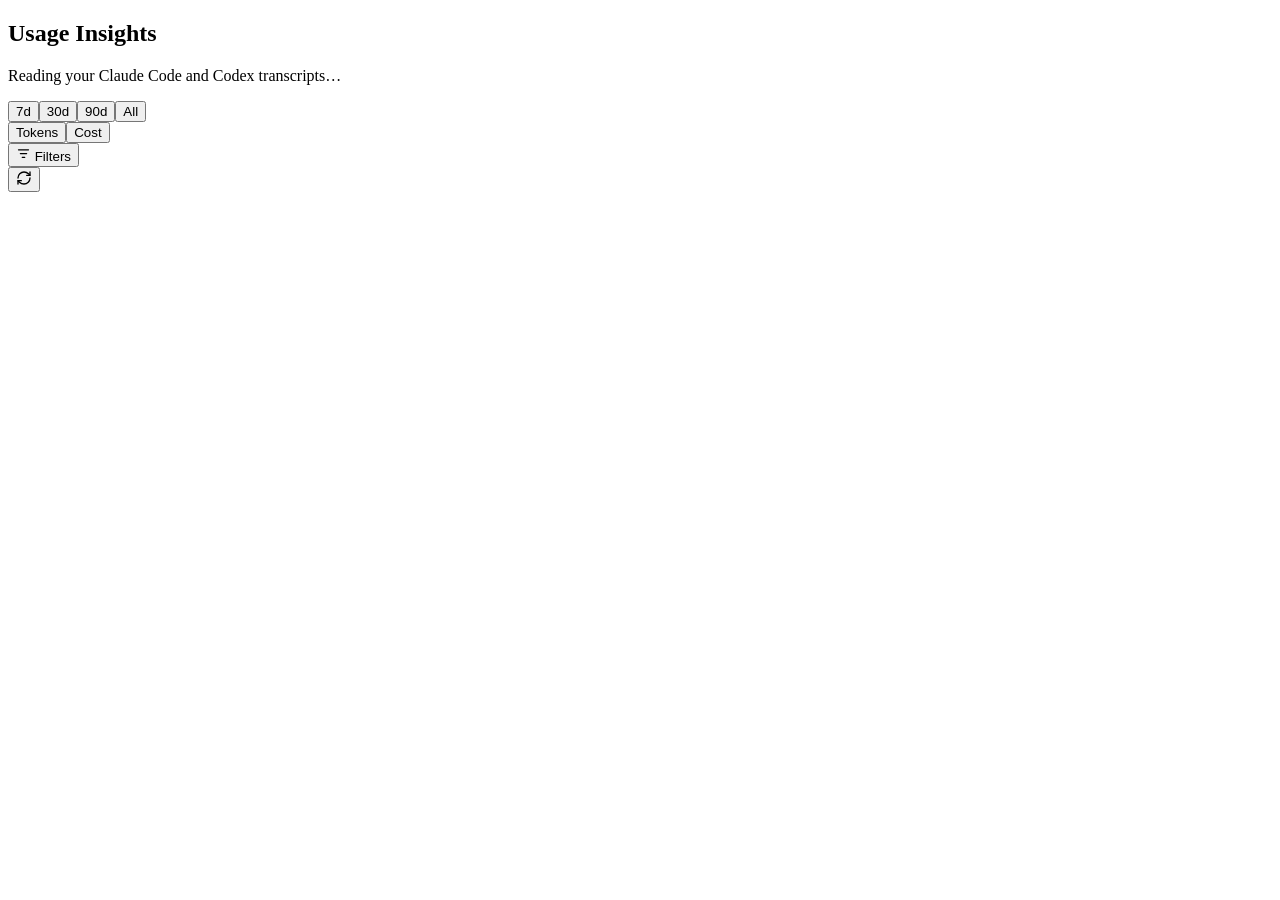
==== src/panel/panel.html @ d92bee0d "feat: Usage Insights plugin for Orca Charts and pixel art for Claude Code and Codex usage: daily and" ====
<!doctype html>
<html lang="en">
<head>
<meta charset="utf-8">
<meta name="viewport" content="width=device-width, initial-scale=1">
<meta http-equiv="Content-Security-Policy" content="default-src 'none'; connect-src 'none'; script-src 'unsafe-inline'; style-src 'unsafe-inline'; img-src data:; font-src data:; base-uri 'none'; form-action 'none'">
<title>Usage Insights</title>
<style>/* PANEL_STYLES */</style>
</head>
<body>
<main id="app" aria-busy="true">
  <section class="hero">
    <div id="banner" class="banner-wrap"></div>
    <div class="hero-text">
      <h1>Usage Insights</h1>
      <p id="updated" class="muted">Reading your Claude Code and Codex transcripts…</p>
    </div>
    <div class="hero-stat"><strong id="hero-total"></strong><span id="hero-sub" class="muted"></span></div>
  </section>

  <nav class="controls" aria-label="Filters">
    <div class="seg" role="radiogroup" aria-label="Range" id="ranges">
      <button role="radio" data-range="7d" aria-checked="true">7d</button><button role="radio" data-range="30d" aria-checked="false" tabindex="-1">30d</button><button role="radio" data-range="90d" aria-checked="false" tabindex="-1">90d</button><button role="radio" data-range="all" aria-checked="false" tabindex="-1">All</button>
    </div>
    <div class="seg" role="radiogroup" aria-label="Measure" id="metric">
      <button role="radio" data-metric="tokens" aria-checked="true">Tokens</button><button role="radio" data-metric="cost" aria-checked="false" tabindex="-1">Cost</button>
    </div>
    <div class="filters-wrap">
      <button class="filter-btn" id="filters-btn" aria-haspopup="dialog" aria-expanded="false" aria-controls="filters-pop">
        <svg viewBox="0 0 24 24" width="15" height="15" fill="none" stroke="currentColor" stroke-width="2" stroke-linecap="round" stroke-linejoin="round" aria-hidden="true"><path d="M4 6h16M7 12h10M10 18h4"/></svg>
        Filters<span class="count" id="filters-count" hidden></span>
      </button>
      <div class="popover" id="filters-pop" role="dialog" aria-label="Filters" hidden>
        <section class="pop-section">
          <h3 class="pop-title" id="scope-title">Sessions</h3>
          <div class="opt-list" role="radiogroup" aria-labelledby="scope-title" id="scope">
            <button role="radio" data-scope="all" aria-checked="true"><span class="dot" aria-hidden="true"></span><span><b>All sessions</b><small>Everything on the sources below</small></span></button>
            <button role="radio" data-scope="worktrees" aria-checked="false" tabindex="-1"><span class="dot" aria-hidden="true"></span><span><b>Orca worktrees only</b><small>Sessions that ran inside a worktree</small></span></button>
          </div>
        </section>
        <section class="pop-section" id="sec-providers" hidden>
          <h3 class="pop-title" id="providers-title">Provider</h3>
          <div class="opt-list" role="radiogroup" aria-labelledby="providers-title" id="providers"></div>
        </section>
        <section class="pop-section" id="sec-hosts" hidden>
          <h3 class="pop-title" id="hosts-title">Machine</h3>
          <div class="opt-list" role="radiogroup" aria-labelledby="hosts-title" id="hosts"></div>
        </section>
        <section class="pop-section">
          <label class="toggle"><input type="checkbox" id="cache" checked> Include cache tokens</label>
        </section>
        <footer class="pop-foot"><button class="link-btn" id="filters-reset">Reset filters</button><button class="link-btn" id="filters-done">Done</button></footer>
      </div>
    </div>
    <div class="chips" id="chips" aria-label="Active filters"></div>
    <button class="icon-btn" id="refresh" title="Rescan transcripts" aria-label="Rescan transcripts"><svg viewBox="0 0 24 24" width="16" height="16" fill="none" stroke="currentColor" stroke-width="2" stroke-linecap="round" stroke-linejoin="round" aria-hidden="true"><path d="M3 12a9 9 0 0 1 9-9 9.75 9.75 0 0 1 6.74 2.74L21 8"/><path d="M21 3v5h-5"/><path d="M21 12a9 9 0 0 1-9 9 9.75 9.75 0 0 1-6.74-2.74L3 16"/><path d="M8 16H3v5"/></svg></button>
  </nav>

  <p id="status" class="status" role="status" hidden></p>
  <p id="notice" class="notice" role="status" hidden></p>
  <section id="sources" class="sources" aria-label="Sources" hidden></section>
  <div id="skeleton" class="skeleton" aria-hidden="true">
    <div class="sk-tiles"><i></i><i></i><i></i><i></i><i></i><i></i></div>
    <i class="sk-card tall"></i><i class="sk-card"></i>
  </div>
  <p id="live" class="sr-only" aria-live="polite"></p>

  <section id="content" hidden>
    <div class="tiles" id="tiles"></div>

    <article class="card">
      <div class="overview">
        <div class="ov-left">
          <div class="ov-total" id="ov-total">—</div>
          <p class="muted" id="ov-sessions"></p>
          <ul class="prov-list" id="ov-providers"></ul>
          <ul class="prov-list host-list" id="ov-hosts" hidden></ul>
          <div class="totals" id="totals"></div>
        </div>
        <div class="ov-right">
          <header><h2 id="trend-title">Daily by provider</h2></header>
          <div id="trend"></div>
        </div>
      </div>
      <h2 class="sub-h">Tokens by type</h2>
      <div id="typebar"></div>
      <ul class="legend" id="type-legend"></ul>
    </article>

    <article class="card">
      <header><h2>Daily usage</h2><p class="muted" id="daily-sub"></p></header>
      <div id="daily"></div>
      <ul class="legend" id="daily-legend"></ul>
    </article>

    <div class="grid-2">
      <article class="card">
        <header><h2>Activity</h2><span class="pill" id="peak"></span></header>
        <p class="muted">Last 26 weeks, all providers in the filter.</p>
        <div id="calendar" class="scroll-x"></div>
        <div class="scale"><span class="muted">Less</span><i class="cell q0"></i><i class="cell q1"></i><i class="cell q2"></i><i class="cell q3"></i><i class="cell q4"></i><span class="muted">More</span></div>
      </article>
      <article class="card">
        <header><h2>Rhythm</h2></header>
        <p class="muted">When you work, by weekday and hour.</p>
        <div id="punch" class="scroll-x"></div>
      </article>
    </div>

    <article class="card">
      <header><h2>Breakdown</h2>
        <div class="seg" role="radiogroup" aria-label="Breakdown by" id="bd-mode"><button role="radio" data-mode="model" aria-checked="true">By model</button><button role="radio" data-mode="day" aria-checked="false" tabindex="-1">By day</button></div>
      </header>
      <div class="table-wrap"><table class="bd" id="breakdown"></table></div>
    </article>

    <div class="grid-2">
      <article class="card">
        <header><h2>Token mix</h2></header>
        <div class="mix"><div id="donut"></div><ul class="legend legend-col" id="mix-legend"></ul></div>
      </article>
      <article class="card">
        <header><h2>Projects</h2></header>
        <div id="projects"></div>
      </article>
    </div>

    <p class="footnote muted">Read from Claude Code and Codex transcripts on this machine and the folders and SSH hosts in Settings. No data is sent anywhere else. Cost is an estimate at list API prices.</p>
  </section>
  <div id="tip" class="tip" role="tooltip" hidden></div>
</main>
<script>/* PANEL_SCRIPT */</script>
</body>
</html>
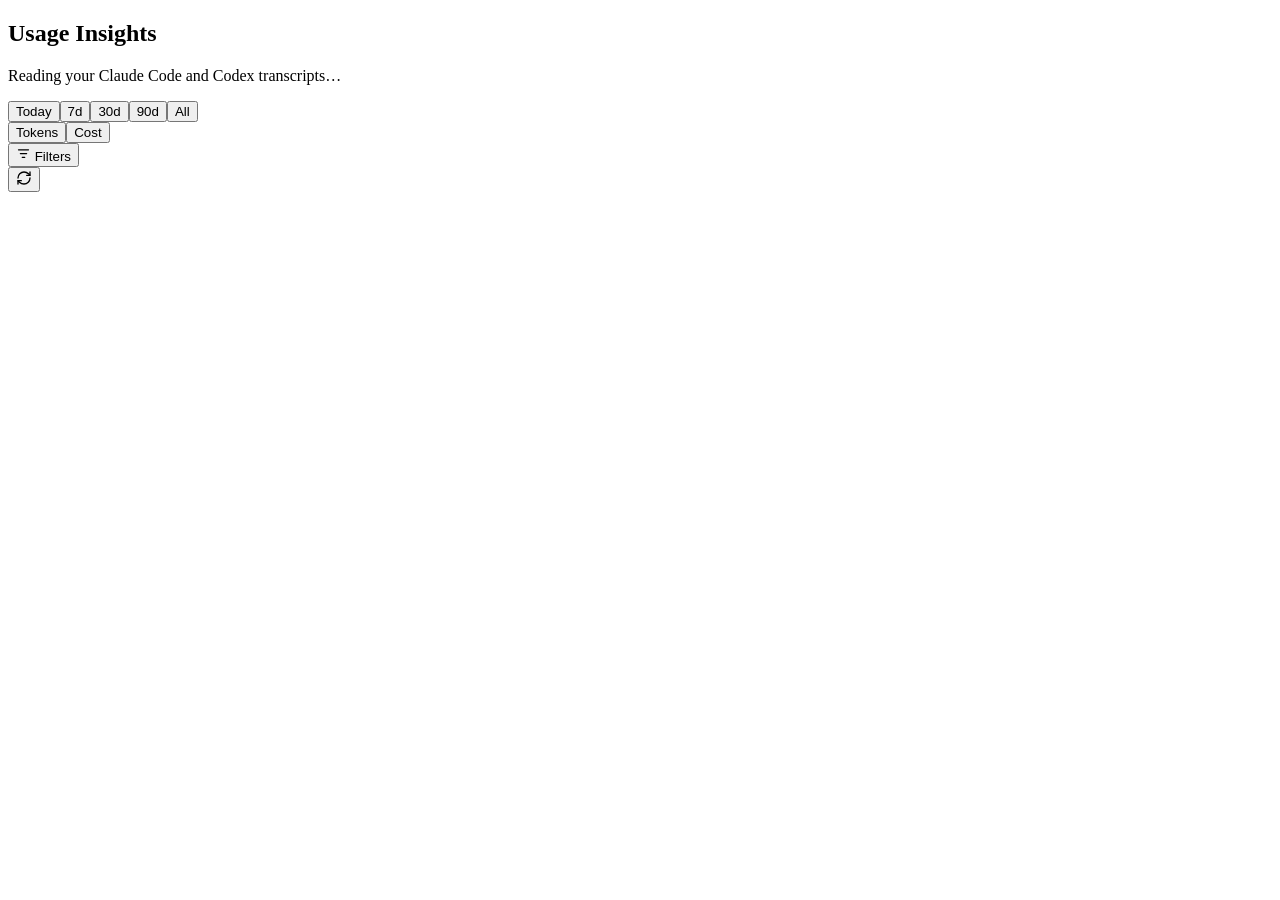
==== commit e944e1d3: "feat: add Today range for usage breakdowns" ====
--- a/src/panel/panel.html
+++ b/src/panel/panel.html
@@ -20,7 +20,7 @@
 
   <nav class="controls" aria-label="Filters">
     <div class="seg" role="radiogroup" aria-label="Range" id="ranges">
-      <button role="radio" data-range="7d" aria-checked="true">7d</button><button role="radio" data-range="30d" aria-checked="false" tabindex="-1">30d</button><button role="radio" data-range="90d" aria-checked="false" tabindex="-1">90d</button><button role="radio" data-range="all" aria-checked="false" tabindex="-1">All</button>
+      <button role="radio" data-range="1d" aria-checked="false" tabindex="-1">Today</button><button role="radio" data-range="7d" aria-checked="true">7d</button><button role="radio" data-range="30d" aria-checked="false" tabindex="-1">30d</button><button role="radio" data-range="90d" aria-checked="false" tabindex="-1">90d</button><button role="radio" data-range="all" aria-checked="false" tabindex="-1">All</button>
     </div>
     <div class="seg" role="radiogroup" aria-label="Measure" id="metric">
       <button role="radio" data-metric="tokens" aria-checked="true">Tokens</button><button role="radio" data-metric="cost" aria-checked="false" tabindex="-1">Cost</button>
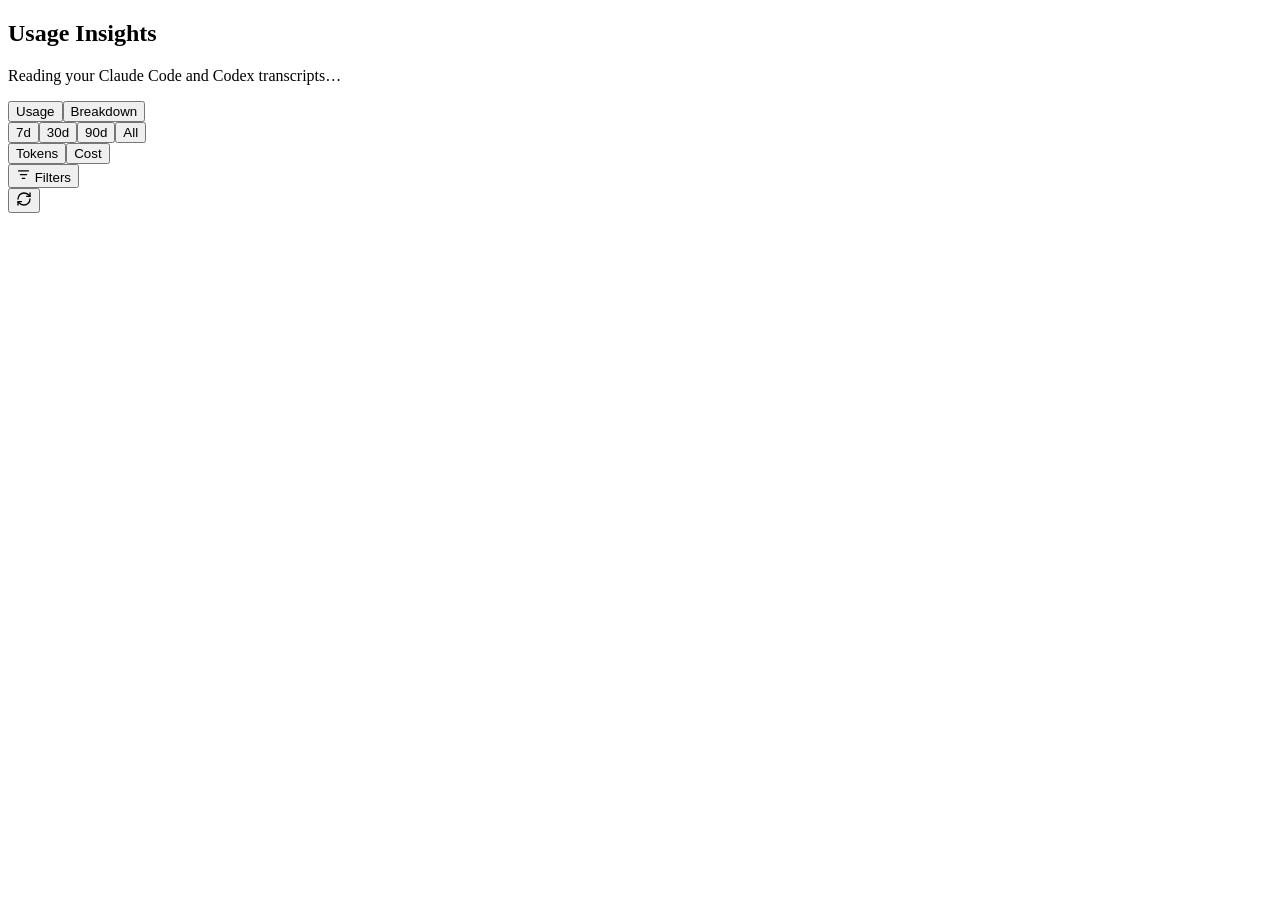
==== commit 0b0944a7: "1.2.0: Breakdown, price sync, faster record store Breakdown view: splits the Usage total by bucket, " ====
--- a/src/panel/panel.html
+++ b/src/panel/panel.html
@@ -19,8 +19,11 @@
   </section>
 
   <nav class="controls" aria-label="Filters">
+    <div class="seg" role="radiogroup" aria-label="View" id="view">
+      <button role="radio" data-view="usage" aria-checked="true">Usage</button><button role="radio" data-view="breakdown" aria-checked="false" tabindex="-1">Breakdown</button>
+    </div>
     <div class="seg" role="radiogroup" aria-label="Range" id="ranges">
-      <button role="radio" data-range="1d" aria-checked="false" tabindex="-1">Today</button><button role="radio" data-range="7d" aria-checked="true">7d</button><button role="radio" data-range="30d" aria-checked="false" tabindex="-1">30d</button><button role="radio" data-range="90d" aria-checked="false" tabindex="-1">90d</button><button role="radio" data-range="all" aria-checked="false" tabindex="-1">All</button>
+      <button role="radio" data-range="7d" aria-checked="true">7d</button><button role="radio" data-range="30d" aria-checked="false" tabindex="-1">30d</button><button role="radio" data-range="90d" aria-checked="false" tabindex="-1">90d</button><button role="radio" data-range="all" aria-checked="false" tabindex="-1">All</button>
     </div>
     <div class="seg" role="radiogroup" aria-label="Measure" id="metric">
       <button role="radio" data-metric="tokens" aria-checked="true">Tokens</button><button role="radio" data-metric="cost" aria-checked="false" tabindex="-1">Cost</button>
@@ -46,7 +49,7 @@
           <h3 class="pop-title" id="hosts-title">Machine</h3>
           <div class="opt-list" role="radiogroup" aria-labelledby="hosts-title" id="hosts"></div>
         </section>
-        <section class="pop-section">
+        <section class="pop-section" id="sec-cache">
           <label class="toggle"><input type="checkbox" id="cache" checked> Include cache tokens</label>
         </section>
         <footer class="pop-foot"><button class="link-btn" id="filters-reset">Reset filters</button><button class="link-btn" id="filters-done">Done</button></footer>
@@ -58,6 +61,7 @@
 
   <p id="status" class="status" role="status" hidden></p>
   <p id="notice" class="notice" role="status" hidden></p>
+  <p id="note" class="notice note" hidden></p>
   <section id="sources" class="sources" aria-label="Sources" hidden></section>
   <div id="skeleton" class="skeleton" aria-hidden="true">
     <div class="sk-tiles"><i></i><i></i><i></i><i></i><i></i><i></i></div>
@@ -108,8 +112,8 @@
     </div>
 
     <article class="card">
-      <header><h2>Breakdown</h2>
-        <div class="seg" role="radiogroup" aria-label="Breakdown by" id="bd-mode"><button role="radio" data-mode="model" aria-checked="true">By model</button><button role="radio" data-mode="day" aria-checked="false" tabindex="-1">By day</button></div>
+      <header><h2>Ranking</h2>
+        <div class="seg" role="radiogroup" aria-label="Rank by" id="bd-mode"><button role="radio" data-mode="model" aria-checked="true">By model</button><button role="radio" data-mode="day" aria-checked="false" tabindex="-1">By day</button></div>
       </header>
       <div class="table-wrap"><table class="bd" id="breakdown"></table></div>
     </article>
@@ -125,8 +129,43 @@
       </article>
     </div>
 
-    <p class="footnote muted">Read from Claude Code and Codex transcripts on this machine and the folders and SSH hosts in Settings. No data is sent anywhere else. Cost is an estimate at list API prices.</p>
+    <p class="footnote muted">Read from Claude Code and Codex transcripts on this machine and the folders and SSH hosts in Settings. No usage data is sent anywhere. Cost is an estimate at list API prices.</p>
   </section>
+  <section id="bd" aria-label="Breakdown" hidden>
+    <p id="bd-status" class="status" role="status" hidden></p>
+    <button id="bd-stale" class="stale" hidden>New usage since this view · Update</button>
+    <div id="bd-body" hidden>
+      <article class="card" id="bd-head"></article>
+      <article class="card">
+        <header><h2>Where it went</h2><span class="muted small">Projects › folders › files, commands and tools</span></header>
+        <nav class="crumbs" id="bd-crumbs" aria-label="Location"></nav>
+        <div id="bd-tree"></div>
+      </article>
+      <section aria-labelledby="bd-find-title" class="findings-wrap">
+        <h2 id="bd-find-title">Patterns worth a look</h2>
+        <p class="muted small">Each card is one pattern and what it cost. They overlap, so they don't add up. Explain gives you a prompt for your own agent to find the cause.</p>
+        <div class="findings" id="bd-findings"></div>
+      </section>
+      <article class="card" id="bd-not" hidden></article>
+      <p class="footnote muted" id="bd-foot"></p>
+    </div>
+  </section>
+
+  <section id="prices" class="prices" aria-label="Prices" hidden></section>
+
+  <dialog id="sync-dlg" aria-labelledby="sync-title">
+    <header><h2 id="sync-title">Sync prices</h2><button class="icon-btn" data-close aria-label="Close">✕</button></header>
+    <p class="muted small">Fetches public price lists from LiteLLM and models.dev. Nothing about your usage is sent. Only the rows you tick are applied, and Undo puts the previous prices back.</p>
+    <div id="sync-body" class="dlg-body"></div>
+    <footer><button class="btn" data-close>Cancel</button><button class="btn primary" id="sync-apply" disabled>Apply ticked</button></footer>
+  </dialog>
+
+  <dialog id="explain-dlg" aria-labelledby="explain-title">
+    <header><h2 id="explain-title">Explain this pattern</h2><button class="icon-btn" data-close aria-label="Close">✕</button></header>
+    <p class="muted small">Paste this into Claude Code or Codex in any folder. The agent reads the transcript excerpts listed in the prompt and sends them to its model provider, like any other file it reads.</p>
+    <textarea id="explain-text" readonly rows="12" spellcheck="false" aria-label="Prompt"></textarea>
+    <footer><span class="muted small" id="explain-size"></span><button class="btn" data-close>Close</button><button class="btn primary" id="explain-copy">Copy prompt</button></footer>
+  </dialog>
   <div id="tip" class="tip" role="tooltip" hidden></div>
 </main>
 <script>/* PANEL_SCRIPT */</script>
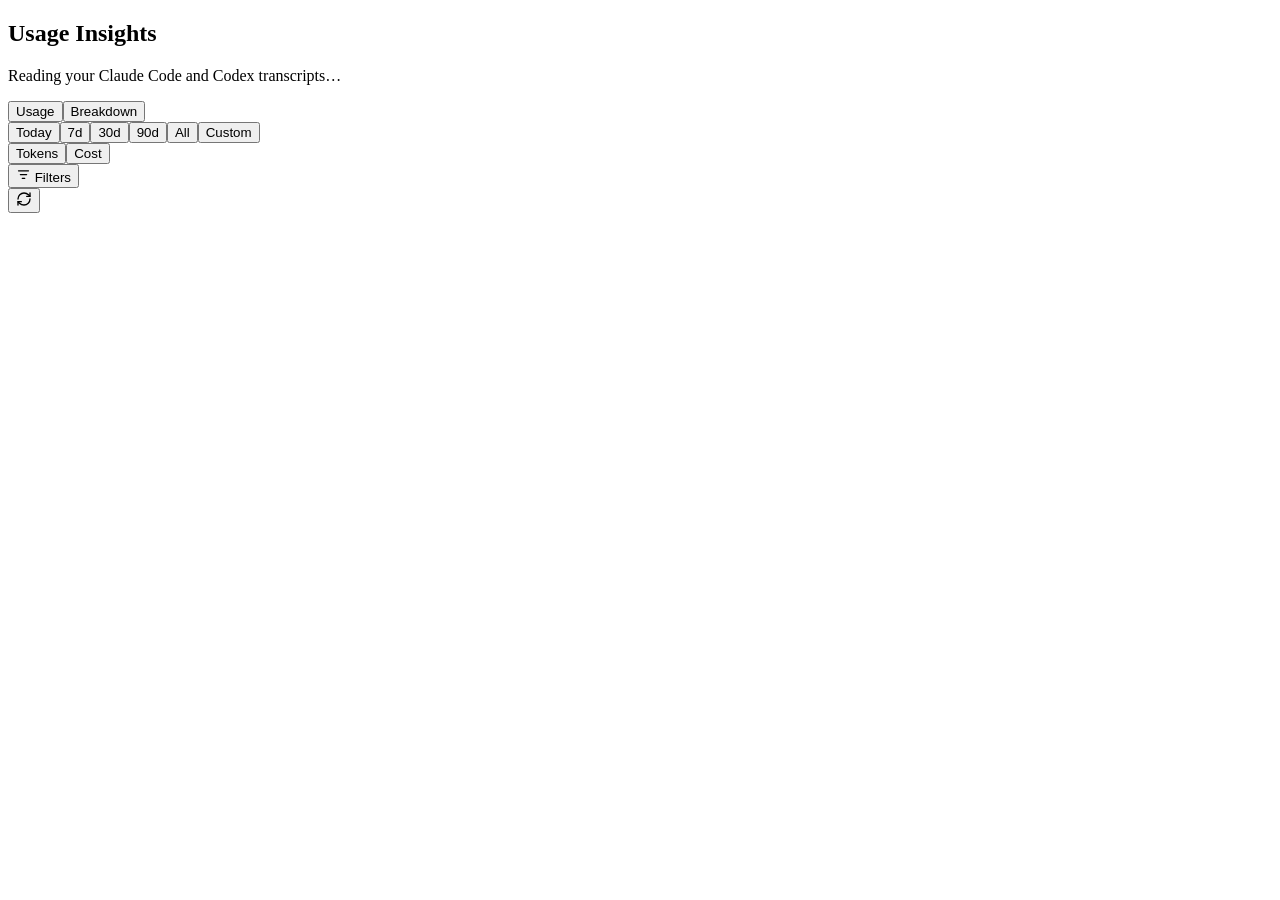
==== commit e691eff9: "feat: Today and custom ranges, model filter and Date × model ranking in the panel Today is the defau" ====
--- a/src/panel/panel.html
+++ b/src/panel/panel.html
@@ -23,7 +23,7 @@
       <button role="radio" data-view="usage" aria-checked="true">Usage</button><button role="radio" data-view="breakdown" aria-checked="false" tabindex="-1">Breakdown</button>
     </div>
     <div class="seg" role="radiogroup" aria-label="Range" id="ranges">
-      <button role="radio" data-range="7d" aria-checked="true">7d</button><button role="radio" data-range="30d" aria-checked="false" tabindex="-1">30d</button><button role="radio" data-range="90d" aria-checked="false" tabindex="-1">90d</button><button role="radio" data-range="all" aria-checked="false" tabindex="-1">All</button>
+      <button role="radio" data-range="1d" aria-checked="true">Today</button><button role="radio" data-range="7d" aria-checked="false" tabindex="-1">7d</button><button role="radio" data-range="30d" aria-checked="false" tabindex="-1">30d</button><button role="radio" data-range="90d" aria-checked="false" tabindex="-1">90d</button><button role="radio" data-range="all" aria-checked="false" tabindex="-1">All</button><button role="radio" data-range="custom" aria-checked="false" tabindex="-1" aria-controls="custom-range">Custom</button>
     </div>
     <div class="seg" role="radiogroup" aria-label="Measure" id="metric">
       <button role="radio" data-metric="tokens" aria-checked="true">Tokens</button><button role="radio" data-metric="cost" aria-checked="false" tabindex="-1">Cost</button>
@@ -45,6 +45,13 @@
           <h3 class="pop-title" id="providers-title">Provider</h3>
           <div class="opt-list" role="radiogroup" aria-labelledby="providers-title" id="providers"></div>
         </section>
+        <section class="pop-section" id="sec-models">
+          <h3 class="pop-title" id="models-title">Models</h3>
+          <label class="sr-only" for="model-search">Search models</label>
+          <input type="search" id="model-search" class="model-search" placeholder="Search models…" autocomplete="off">
+          <button class="link-btn" id="models-all">All models</button>
+          <div class="model-list" role="group" aria-labelledby="models-title" id="models"></div>
+        </section>
         <section class="pop-section" id="sec-hosts" hidden>
           <h3 class="pop-title" id="hosts-title">Machine</h3>
           <div class="opt-list" role="radiogroup" aria-labelledby="hosts-title" id="hosts"></div>
@@ -58,6 +65,15 @@
     <div class="chips" id="chips" aria-label="Active filters"></div>
     <button class="icon-btn" id="refresh" title="Rescan transcripts" aria-label="Rescan transcripts"><svg viewBox="0 0 24 24" width="16" height="16" fill="none" stroke="currentColor" stroke-width="2" stroke-linecap="round" stroke-linejoin="round" aria-hidden="true"><path d="M3 12a9 9 0 0 1 9-9 9.75 9.75 0 0 1 6.74 2.74L21 8"/><path d="M21 3v5h-5"/><path d="M21 12a9 9 0 0 1-9 9 9.75 9.75 0 0 1-6.74-2.74L3 16"/><path d="M8 16H3v5"/></svg></button>
   </nav>
+
+  <section id="custom-range" class="custom-range" aria-label="Custom date range" hidden>
+    <label>Start date<input type="date" id="start-date" aria-describedby="date-hint date-error"></label>
+    <label>End date<input type="date" id="end-date" aria-describedby="date-hint date-error"></label>
+    <button id="date-apply" class="filter-btn">Apply</button>
+    <p id="date-hint" class="muted">Inclusive dates in your local time zone. Use the same date for one day.</p>
+    <p id="date-error" class="date-error" role="alert" hidden></p>
+  </section>
+  <p id="selection-summary" class="muted" aria-live="polite"></p>
 
   <p id="status" class="status" role="status" hidden></p>
   <p id="notice" class="notice" role="status" hidden></p>
@@ -100,22 +116,26 @@
     <div class="grid-2">
       <article class="card">
         <header><h2>Activity</h2><span class="pill" id="peak"></span></header>
-        <p class="muted">Last 26 weeks, all providers in the filter.</p>
+        <p class="muted">Last 26 weeks with the selected filters, whatever the date range.</p>
         <div id="calendar" class="scroll-x"></div>
         <div class="scale"><span class="muted">Less</span><i class="cell q0"></i><i class="cell q1"></i><i class="cell q2"></i><i class="cell q3"></i><i class="cell q4"></i><span class="muted">More</span></div>
       </article>
       <article class="card">
         <header><h2>Rhythm</h2></header>
-        <p class="muted">When you work, by weekday and hour.</p>
+        <p class="muted">When you work in the date range, by weekday and hour.</p>
         <div id="punch" class="scroll-x"></div>
       </article>
     </div>
 
     <article class="card">
       <header><h2>Ranking</h2>
-        <div class="seg" role="radiogroup" aria-label="Rank by" id="bd-mode"><button role="radio" data-mode="model" aria-checked="true">By model</button><button role="radio" data-mode="day" aria-checked="false" tabindex="-1">By day</button></div>
+        <div class="seg" role="radiogroup" aria-label="Rank by" id="bd-mode"><button role="radio" data-mode="model" aria-checked="true">By model</button><button role="radio" data-mode="day" aria-checked="false" tabindex="-1">By day</button><button role="radio" data-mode="day-model" aria-checked="false" tabindex="-1">Date × model</button></div>
       </header>
-      <div class="table-wrap"><table class="bd" id="breakdown"></table></div>
+      <label class="rank-sort" for="rank-sort">Sort rows
+        <select id="rank-sort"><option value="default">Default</option><option value="date-desc">Date: newest first</option><option value="date-asc">Date: oldest first</option><option value="model-asc">Model: A–Z</option><option value="tokens-desc">Tokens: highest first</option><option value="tokens-asc">Tokens: lowest first</option></select>
+      </label>
+      <p id="rank-note" class="muted"></p>
+      <div class="table-wrap" tabindex="0" role="region" aria-label="Usage ranking, scroll sideways for more columns"><table class="bd" id="breakdown"></table></div>
     </article>
 
     <div class="grid-2">
@@ -129,7 +149,7 @@
       </article>
     </div>
 
-    <p class="footnote muted">Read from Claude Code and Codex transcripts on this machine and the folders and SSH hosts in Settings. No usage data is sent anywhere. Cost is an estimate at list API prices.</p>
+    <p class="footnote muted">Read from Claude Code and Codex transcripts on this machine, including Orca's account homes, and the folders and SSH hosts in Settings. Account histories are combined. No usage data is sent anywhere. Cost is an estimate at list API prices.</p>
   </section>
   <section id="bd" aria-label="Breakdown" hidden>
     <p id="bd-status" class="status" role="status" hidden></p>
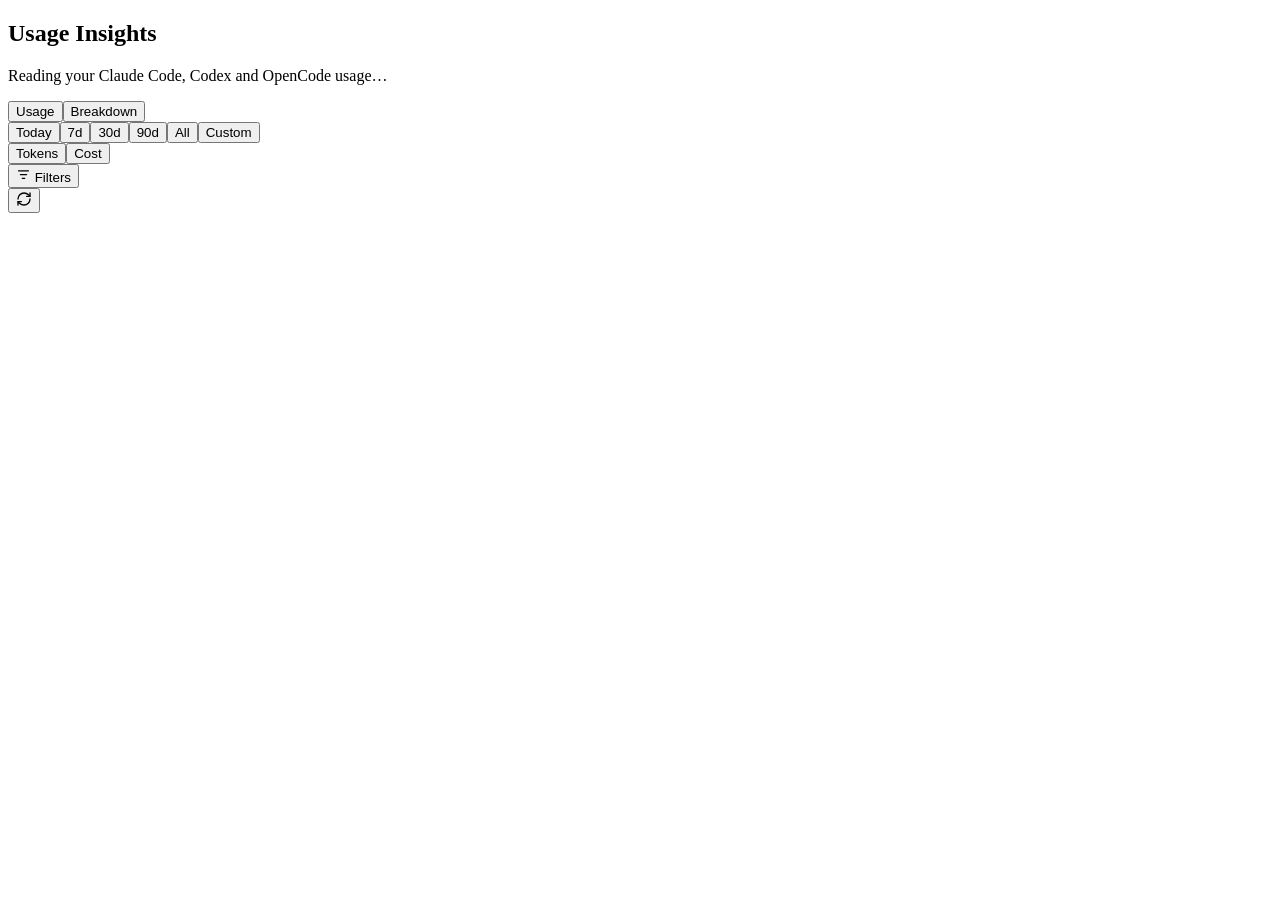
==== commit 27e5902e: "feat: read OpenCode 2.x usage and price Console and Go models OpenCode keeps sessions in a SQLite da" ====
--- a/src/panel/panel.html
+++ b/src/panel/panel.html
@@ -13,7 +13,7 @@
     <div id="banner" class="banner-wrap"></div>
     <div class="hero-text">
       <h1>Usage Insights</h1>
-      <p id="updated" class="muted">Reading your Claude Code and Codex transcripts…</p>
+      <p id="updated" class="muted">Reading your Claude Code, Codex and OpenCode usage…</p>
     </div>
     <div class="hero-stat"><strong id="hero-total"></strong><span id="hero-sub" class="muted"></span></div>
   </section>
@@ -23,7 +23,7 @@
       <button role="radio" data-view="usage" aria-checked="true">Usage</button><button role="radio" data-view="breakdown" aria-checked="false" tabindex="-1">Breakdown</button>
     </div>
     <div class="seg" role="radiogroup" aria-label="Range" id="ranges">
-      <button role="radio" data-range="1d" aria-checked="true">Today</button><button role="radio" data-range="7d" aria-checked="false" tabindex="-1">7d</button><button role="radio" data-range="30d" aria-checked="false" tabindex="-1">30d</button><button role="radio" data-range="90d" aria-checked="false" tabindex="-1">90d</button><button role="radio" data-range="all" aria-checked="false" tabindex="-1">All</button><button role="radio" data-range="custom" aria-checked="false" tabindex="-1" aria-controls="custom-range">Custom</button>
+      <button role="radio" data-range="1d" aria-checked="false" tabindex="-1">Today</button><button role="radio" data-range="7d" aria-checked="true">7d</button><button role="radio" data-range="30d" aria-checked="false" tabindex="-1">30d</button><button role="radio" data-range="90d" aria-checked="false" tabindex="-1">90d</button><button role="radio" data-range="all" aria-checked="false" tabindex="-1">All</button><button role="radio" data-range="custom" aria-checked="false" tabindex="-1" aria-controls="custom-range">Custom</button>
     </div>
     <div class="seg" role="radiogroup" aria-label="Measure" id="metric">
       <button role="radio" data-metric="tokens" aria-checked="true">Tokens</button><button role="radio" data-metric="cost" aria-checked="false" tabindex="-1">Cost</button>
@@ -149,7 +149,7 @@
       </article>
     </div>
 
-    <p class="footnote muted">Read from Claude Code and Codex transcripts on this machine, including Orca's account homes, and the folders and SSH hosts in Settings. Account histories are combined. No usage data is sent anywhere. Cost is an estimate at list API prices.</p>
+    <p class="footnote muted">Read from Claude Code and Codex transcripts and the local OpenCode database on this machine, including Orca's account homes, and the folders and SSH hosts in Settings. Account histories are combined. No usage data is sent anywhere. Cost is an estimate at list API prices.</p>
   </section>
   <section id="bd" aria-label="Breakdown" hidden>
     <p id="bd-status" class="status" role="status" hidden></p>
